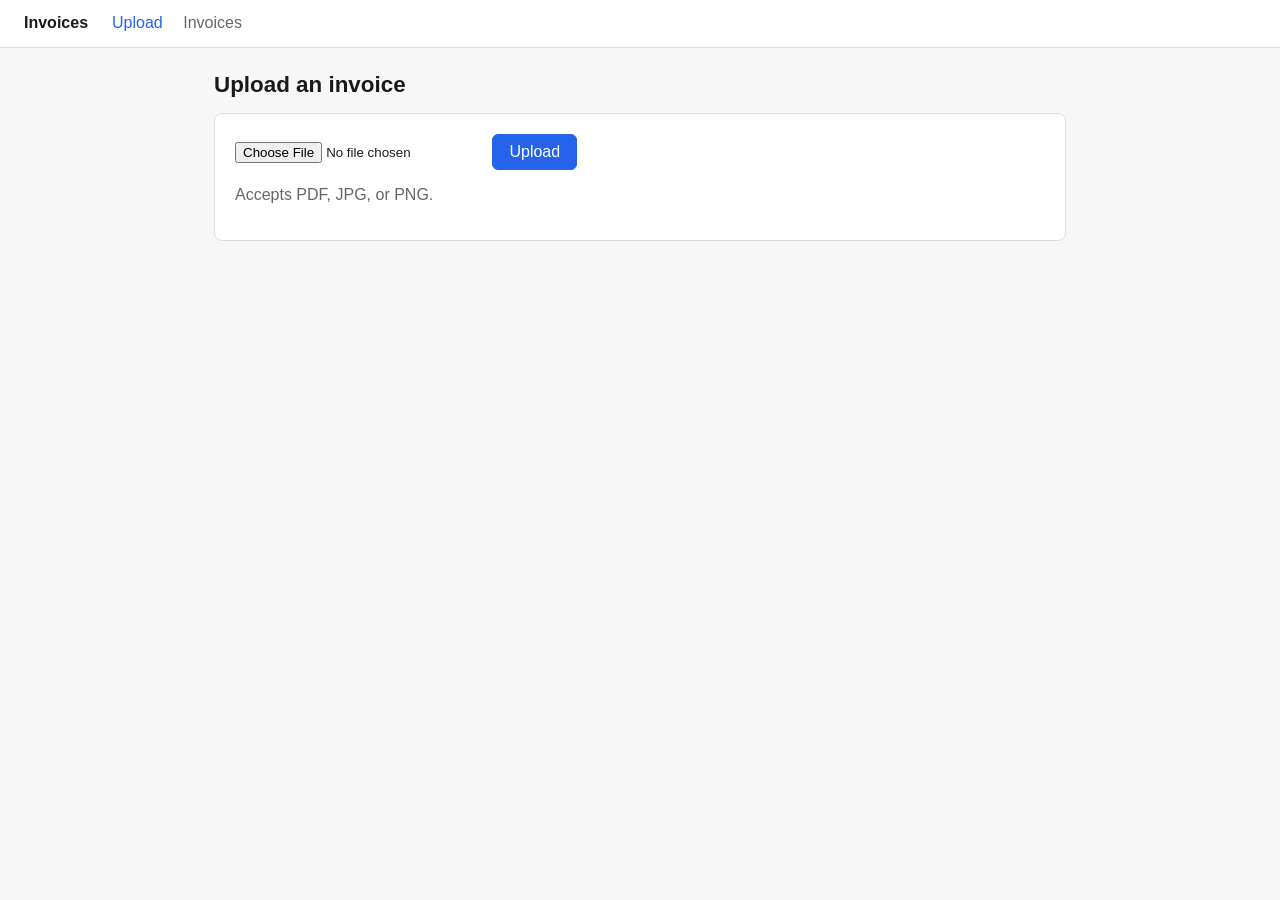
==== frontend/index.html @ 0f3fe084 "Initial commit: Extraction, Invoice/Data, Intake services + frontend v1" ====
<!doctype html>
<html lang="en">
<head>
  <meta charset="utf-8" />
  <meta name="viewport" content="width=device-width, initial-scale=1" />
  <title>Upload Invoice</title>
  <link rel="stylesheet" href="style.css" />
</head>
<body>
  <header>
    <span class="brand">Invoices</span>
    <nav>
      <a href="index.html" class="active">Upload</a>
      <a href="invoices.html">Invoices</a>
    </nav>
  </header>

  <main>
    <h1>Upload an invoice</h1>

    <div class="card">
      <form id="upload-form">
        <input id="file-input" type="file" accept="application/pdf,image/jpeg,image/png,.pdf,.jpg,.jpeg,.png" />
        <button id="submit-btn" type="submit">Upload</button>
      </form>
      <p class="muted" id="hint">Accepts PDF, JPG, or PNG.</p>
    </div>

    <div id="status-area"></div>
    <div id="result-area"></div>
  </main>

  <script src="config.js"></script>
  <script src="api.js"></script>
  <script src="upload.js"></script>
</body>
</html>
---- frontend/style.css ----
:root {
  color-scheme: light dark;
  --bg: #f7f7f8;
  --surface: #ffffff;
  --border: #ddd;
  --text: #1a1a1a;
  --text-muted: #666;
  --accent: #2563eb;
  --accent-hover: #1d4ed8;
  --warn-bg: #fff4e5;
  --warn-border: #f0b429;
  --warn-text: #7a4a00;
  --error-bg: #fdecea;
  --error-border: #e53935;
  --error-text: #8b1a12;
  --success-bg: #eaf7ec;
  --success-border: #34a853;
  --success-text: #1e6f2e;
  --chip-unpaid-bg: #e8eaed;
  --chip-unpaid-text: #444;
  --chip-paid-bg: #eaf7ec;
  --chip-paid-text: #1e6f2e;
  --chip-overdue-bg: #fdecea;
  --chip-overdue-text: #8b1a12;
}

@media (prefers-color-scheme: dark) {
  :root {
    --bg: #16171a;
    --surface: #212226;
    --border: #33343a;
    --text: #e7e7ea;
    --text-muted: #9a9aa2;
    --warn-bg: #3a2c00;
    --warn-border: #caa100;
    --warn-text: #ffd873;
    --error-bg: #3a1512;
    --error-border: #d0453c;
    --error-text: #ff9990;
    --success-bg: #103a1a;
    --success-border: #34a853;
    --success-text: #7fdd93;
    --chip-unpaid-bg: #2c2d31;
    --chip-unpaid-text: #cfcfd4;
    --chip-paid-bg: #103a1a;
    --chip-paid-text: #7fdd93;
    --chip-overdue-bg: #3a1512;
    --chip-overdue-text: #ff9990;
  }
}

* {
  box-sizing: border-box;
}

body {
  margin: 0;
  font-family: -apple-system, Segoe UI, Roboto, Helvetica, Arial, sans-serif;
  background: var(--bg);
  color: var(--text);
}

header {
  display: flex;
  align-items: center;
  gap: 1.5rem;
  padding: 0.9rem 1.5rem;
  background: var(--surface);
  border-bottom: 1px solid var(--border);
}

header .brand {
  font-weight: 600;
}

header nav a {
  color: var(--text-muted);
  text-decoration: none;
  margin-right: 1rem;
}

header nav a.active,
header nav a:hover {
  color: var(--accent);
}

main {
  max-width: 900px;
  margin: 0 auto;
  padding: 1.5rem;
}

h1 {
  font-size: 1.4rem;
  margin-top: 0;
}

.card {
  background: var(--surface);
  border: 1px solid var(--border);
  border-radius: 8px;
  padding: 1.25rem;
  margin-bottom: 1.25rem;
}

button {
  font: inherit;
  padding: 0.5rem 1rem;
  border-radius: 6px;
  border: 1px solid var(--accent);
  background: var(--accent);
  color: white;
  cursor: pointer;
}

button:hover {
  background: var(--accent-hover);
}

button:disabled {
  opacity: 0.5;
  cursor: default;
}

button.secondary {
  background: transparent;
  color: var(--accent);
}

input[type="text"],
select {
  font: inherit;
  padding: 0.45rem 0.6rem;
  border-radius: 6px;
  border: 1px solid var(--border);
  background: var(--surface);
  color: var(--text);
}

table {
  width: 100%;
  border-collapse: collapse;
}

th,
td {
  text-align: left;
  padding: 0.6rem 0.5rem;
  border-bottom: 1px solid var(--border);
}

th {
  color: var(--text-muted);
  font-weight: 600;
  font-size: 0.85rem;
  text-transform: uppercase;
  letter-spacing: 0.02em;
}

tr.clickable {
  cursor: pointer;
}

tr.clickable:hover {
  background: var(--bg);
}

.chip {
  display: inline-block;
  padding: 0.15rem 0.6rem;
  border-radius: 999px;
  font-size: 0.8rem;
  font-weight: 600;
}

.chip-unpaid {
  background: var(--chip-unpaid-bg);
  color: var(--chip-unpaid-text);
}

.chip-paid {
  background: var(--chip-paid-bg);
  color: var(--chip-paid-text);
}

.chip-overdue {
  background: var(--chip-overdue-bg);
  color: var(--chip-overdue-text);
}

.banner {
  border-radius: 6px;
  border: 1px solid;
  padding: 0.85rem 1rem;
  margin-bottom: 1.25rem;
}

.banner-warn {
  background: var(--warn-bg);
  border-color: var(--warn-border);
  color: var(--warn-text);
}

.banner-error {
  background: var(--error-bg);
  border-color: var(--error-border);
  color: var(--error-text);
}

.banner-success {
  background: var(--success-bg);
  border-color: var(--success-border);
  color: var(--success-text);
}

.field-grid {
  display: grid;
  grid-template-columns: repeat(auto-fill, minmax(180px, 1fr));
  gap: 0.9rem;
  margin-bottom: 1rem;
}

.field-grid .label {
  color: var(--text-muted);
  font-size: 0.8rem;
  text-transform: uppercase;
  letter-spacing: 0.02em;
}

.field-grid .value {
  font-size: 1.05rem;
}

.filters {
  display: flex;
  gap: 0.75rem;
  align-items: center;
  margin-bottom: 1rem;
  flex-wrap: wrap;
}

.muted {
  color: var(--text-muted);
}

.spinner {
  display: inline-block;
  width: 1em;
  height: 1em;
  border: 2px solid currentColor;
  border-right-color: transparent;
  border-radius: 50%;
  animation: spin 0.7s linear infinite;
  vertical-align: -0.15em;
}

@keyframes spin {
  to {
    transform: rotate(360deg);
  }
}

.pagination {
  display: flex;
  justify-content: space-between;
  align-items: center;
  margin-top: 1rem;
}
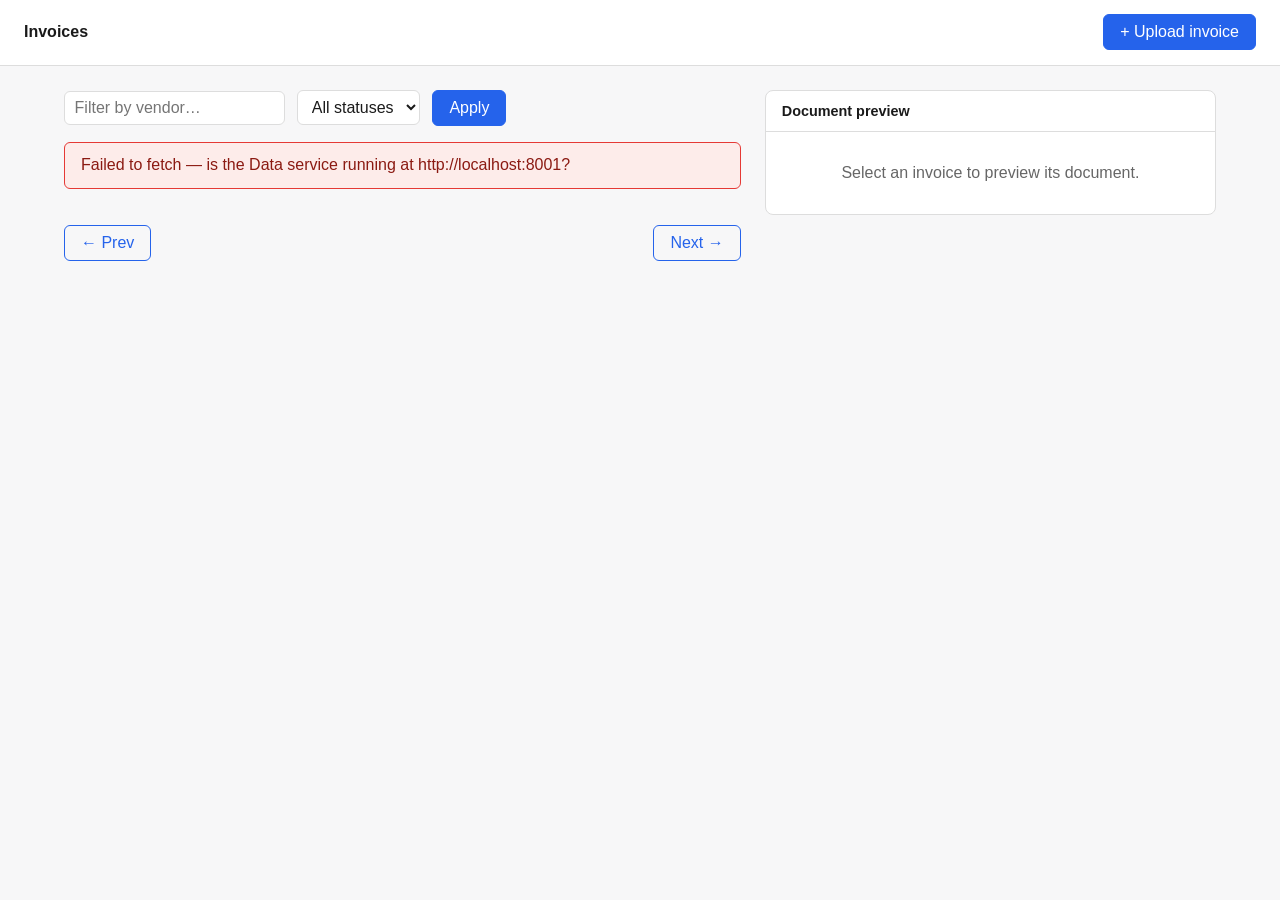
==== commit 7c59353d: "Rebuild frontend as single-page accordion UI; add document preview and inline edit - Frontend: repla" ====
--- a/frontend/index.html
+++ b/frontend/index.html
@@ -3,35 +3,52 @@
 <head>
   <meta charset="utf-8" />
   <meta name="viewport" content="width=device-width, initial-scale=1" />
-  <title>Upload Invoice</title>
-  <link rel="stylesheet" href="style.css" />
+  <title>Invoices</title>
+  <link rel="stylesheet" href="style.css?v=3" />
 </head>
 <body>
   <header>
     <span class="brand">Invoices</span>
-    <nav>
-      <a href="index.html" class="active">Upload</a>
-      <a href="invoices.html">Invoices</a>
-    </nav>
+    <span class="spacer"></span>
+    <input id="file-input" type="file" accept="application/pdf,image/jpeg,image/png,.pdf,.jpg,.jpeg,.png" hidden />
+    <button id="upload-btn" type="button">+ Upload invoice</button>
   </header>
 
-  <main>
-    <h1>Upload an invoice</h1>
+  <div id="upload-status"></div>
 
-    <div class="card">
-      <form id="upload-form">
-        <input id="file-input" type="file" accept="application/pdf,image/jpeg,image/png,.pdf,.jpg,.jpeg,.png" />
-        <button id="submit-btn" type="submit">Upload</button>
-      </form>
-      <p class="muted" id="hint">Accepts PDF, JPG, or PNG.</p>
-    </div>
+  <main class="app-layout">
+    <section class="list-panel">
+      <div class="filters">
+        <input id="vendor-filter" type="text" placeholder="Filter by vendor…" />
+        <select id="status-filter">
+          <option value="">All statuses</option>
+          <option value="unpaid">Unpaid</option>
+          <option value="paid">Paid</option>
+          <option value="overdue">Overdue</option>
+        </select>
+        <button id="apply-filters" type="button">Apply</button>
+      </div>
 
-    <div id="status-area"></div>
-    <div id="result-area"></div>
+      <div id="list-status"></div>
+      <div id="accordion" class="accordion"></div>
+
+      <div class="pagination">
+        <button id="prev-page" class="secondary" type="button">← Prev</button>
+        <span id="page-info" class="muted"></span>
+        <button id="next-page" class="secondary" type="button">Next →</button>
+      </div>
+    </section>
+
+    <aside class="preview-panel">
+      <div class="preview-header">Document preview</div>
+      <div id="preview-body" class="preview-body">
+        <p class="muted">Select an invoice to preview its document.</p>
+      </div>
+    </aside>
   </main>
 
-  <script src="config.js"></script>
-  <script src="api.js"></script>
-  <script src="upload.js"></script>
+  <script src="config.js?v=3"></script>
+  <script src="api.js?v=3"></script>
+  <script src="app.js?v=3"></script>
 </body>
 </html>
--- a/frontend/style.css
+++ b/frontend/style.css
@@ -73,21 +73,88 @@
   font-weight: 600;
 }
 
-header nav a {
-  color: var(--text-muted);
-  text-decoration: none;
-  margin-right: 1rem;
-}
-
-header nav a.active,
-header nav a:hover {
-  color: var(--accent);
+header .spacer {
+  flex: 1;
+}
+
+#upload-status {
+  max-width: 1200px;
+  margin: 1rem auto 0;
+  padding: 0 1.5rem;
+}
+
+#upload-status:empty {
+  margin: 0;
+  padding: 0;
 }
 
 main {
-  max-width: 900px;
+  max-width: 1200px;
   margin: 0 auto;
   padding: 1.5rem;
+}
+
+.app-layout {
+  display: flex;
+  align-items: flex-start;
+  gap: 1.5rem;
+}
+
+.list-panel {
+  flex: 1 1 60%;
+  min-width: 0;
+}
+
+.preview-panel {
+  flex: 1 1 40%;
+  min-width: 0;
+  position: sticky;
+  top: 1.5rem;
+  background: var(--surface);
+  border: 1px solid var(--border);
+  border-radius: 8px;
+  overflow: hidden;
+  max-height: calc(100vh - 3rem);
+  display: flex;
+  flex-direction: column;
+}
+
+.preview-header {
+  padding: 0.75rem 1rem;
+  border-bottom: 1px solid var(--border);
+  font-weight: 600;
+  font-size: 0.9rem;
+}
+
+.preview-body {
+  padding: 1rem;
+  overflow: auto;
+  flex: 1;
+  display: flex;
+  align-items: center;
+  justify-content: center;
+}
+
+.preview-body img {
+  max-width: 100%;
+  display: block;
+}
+
+.preview-body iframe {
+  width: 100%;
+  height: 70vh;
+  border: none;
+}
+
+@media (max-width: 880px) {
+  .app-layout {
+    flex-direction: column;
+  }
+  .preview-panel {
+    position: static;
+    width: 100%;
+    max-height: none;
+  }
 }
 
 h1 {
@@ -128,13 +195,21 @@
 }
 
 input[type="text"],
+input[type="number"],
+input[type="date"],
 select {
   font: inherit;
+  width: 100%;
   padding: 0.45rem 0.6rem;
   border-radius: 6px;
   border: 1px solid var(--border);
   background: var(--surface);
   color: var(--text);
+}
+
+.filters input[type="text"],
+.filters select {
+  width: auto;
 }
 
 table {
@@ -266,3 +341,91 @@
   align-items: center;
   margin-top: 1rem;
 }
+
+.accordion {
+  display: flex;
+  flex-direction: column;
+  gap: 0.6rem;
+}
+
+.accordion-item {
+  background: var(--surface);
+  border: 1px solid var(--border);
+  border-radius: 8px;
+  overflow: hidden;
+}
+
+.accordion-item.selected {
+  border-color: var(--accent);
+}
+
+.accordion-row {
+  display: grid;
+  grid-template-columns: 2fr 1.2fr 1fr 1fr 1fr auto;
+  gap: 0.75rem;
+  align-items: center;
+  padding: 0.75rem 1rem;
+  cursor: pointer;
+}
+
+.accordion-row:hover {
+  background: var(--bg);
+}
+
+.accordion-row .chevron {
+  color: var(--text-muted);
+  transition: transform 0.15s ease;
+  justify-self: end;
+}
+
+.accordion-item.selected .chevron {
+  transform: rotate(90deg);
+  color: var(--accent);
+}
+
+.accordion-detail {
+  border-top: 1px solid var(--border);
+  padding: 1rem;
+  background: var(--bg);
+}
+
+@media (max-width: 640px) {
+  .accordion-row {
+    grid-template-columns: 1fr auto;
+    grid-template-areas:
+      "vendor chevron"
+      "meta   meta";
+  }
+  .accordion-row > *:nth-child(1) {
+    grid-area: vendor;
+  }
+  .accordion-row > *:nth-child(6) {
+    grid-area: chevron;
+  }
+  .accordion-row > *:nth-child(2),
+  .accordion-row > *:nth-child(3),
+  .accordion-row > *:nth-child(4),
+  .accordion-row > *:nth-child(5) {
+    grid-area: meta;
+    display: inline-block;
+    margin-right: 0.75rem;
+    font-size: 0.85rem;
+    color: var(--text-muted);
+  }
+}
+
+.edit-form .field-grid .label {
+  margin-bottom: 0.25rem;
+}
+
+.edit-form table input {
+  width: 100%;
+}
+
+.edit-form table td {
+  padding: 0.35rem;
+}
+
+.edit-error:empty {
+  margin: 0;
+}
